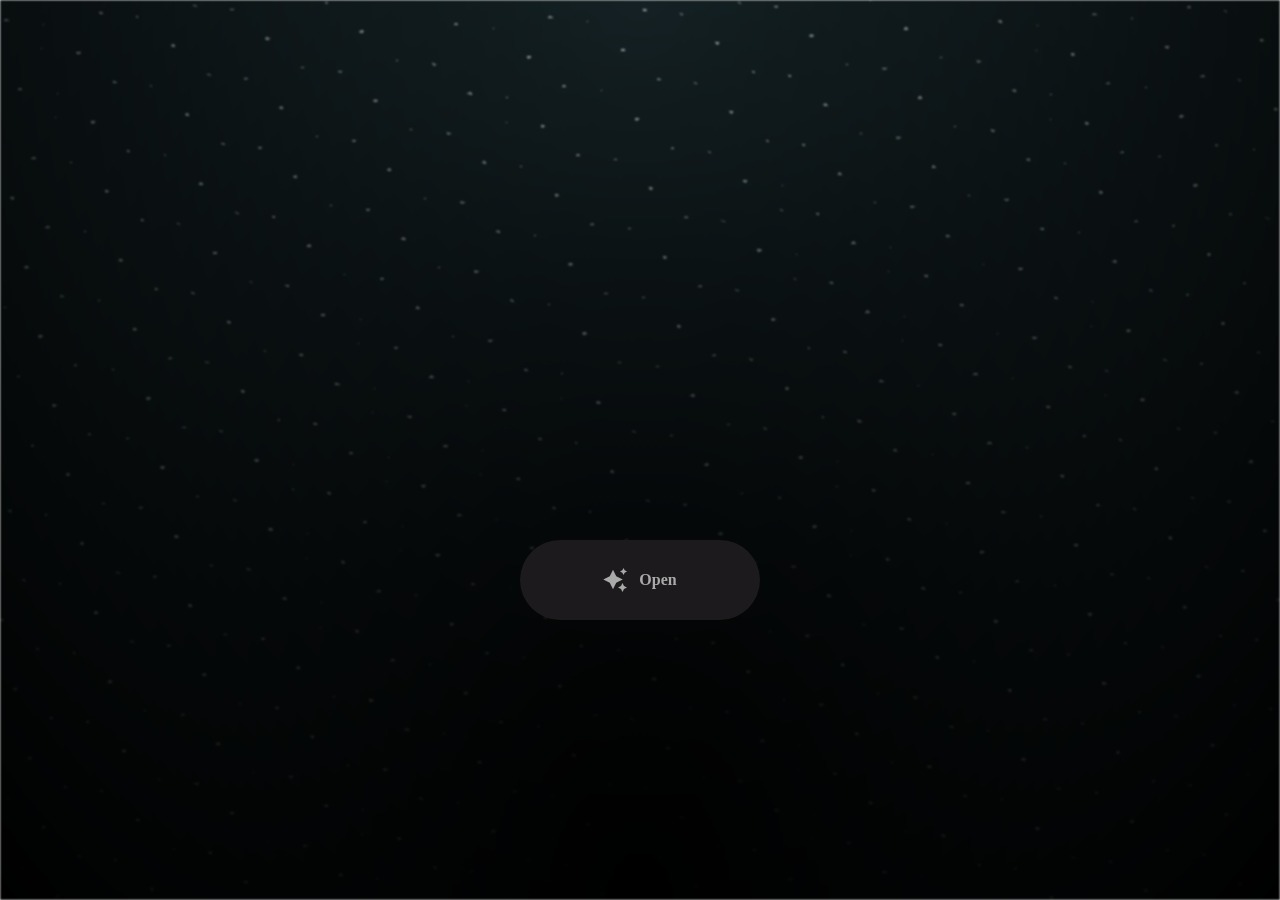
==== index.html @ 673d0369 "Import flowers-for-someone site Copied from https://github.com/FIQTOR/flowers-for-someone (MIT Licen" ====
<html lang="en">

<head>
  <meta charset="UTF-8">
  <meta name="viewport" content="width=device-width, initial-scale=1.0">
  <link rel="shortcut icon" href="images/gift.png" type="image/x-icon">
  <link rel="stylesheet" href="css/index.css">

  <!-- Document Title -->
  <title>FLOWERS FOR SOMEONE</title>
</head>

<body>
  <!-- Background -->
  <div class="night"></div>

  <!-- Title -->
  <h1 class="title"></h1>

  <!-- Button -->
  <div style="position: absolute; top: 60vh; width: 100%; display: flex; justify-content: center;">
    <a href="flower.html" class="btn">
      <svg height="24" width="24" fill="#FFFFFF" viewBox="0 0 24 24" data-name="Layer 1" id="Layer_1" class="sparkle">
        <path
          d="M10,21.236,6.755,14.745.264,11.5,6.755,8.255,10,1.764l3.245,6.491L19.736,11.5l-6.491,3.245ZM18,21l1.5,3L21,21l3-1.5L21,18l-1.5-3L18,18l-3,1.5ZM19.333,4.667,20.5,7l1.167-2.333L24,3.5,21.667,2.333,20.5,0,19.333,2.333,17,3.5Z">
        </path>
      </svg>

      <span class="text">Open</span>
    </a>
  </div>

  <script src="js/index.js"></script>
</body>

</html>
---- css/index.css ----
*,
*::after,
*::before {
  padding: 0;
  margin: 0;
  box-sizing: border-box;
}

:root {
  --dark-color: #000;
}

.night {
  position: fixed;
  left: 50%;
  top: 0;
  transform: translateX(-50%);
  width: 100%;
  height: 100%;
  filter: blur(0.1vmin);
  background-image: radial-gradient(ellipse at top, transparent 0%, var(--dark-color)), radial-gradient(ellipse at bottom, var(--dark-color), rgba(145, 233, 255, 0.2)), repeating-linear-gradient(220deg, rgb(0, 0, 0) 0px, rgb(0, 0, 0) 19px, transparent 19px, transparent 22px), repeating-linear-gradient(189deg, rgb(0, 0, 0) 0px, rgb(0, 0, 0) 19px, transparent 19px, transparent 22px), repeating-linear-gradient(148deg, rgb(0, 0, 0) 0px, rgb(0, 0, 0) 19px, transparent 19px, transparent 22px), linear-gradient(90deg, rgb(255, 255, 250), rgb(240, 240, 240));
}

.title {
  position: absolute;
  top: 0;
  left: 0;
  color: white;
  font-family: 'Courier New', Courier, monospace;

  display: flex;
  flex-wrap: wrap;
  justify-content: center;
  align-content: center;
  align-items: center;

  width: 100%;
  height: 100vh;
  text-shadow: 0 0 20px white;
  letter-spacing: 0px;
}

@media (min-width: 500px) {
  .title {
    letter-spacing: 20px;
  }
}

@keyframes typing {
  from {
    opacity: 0;
  }

  to {
    opacity: 1;
  }
}

/* Terapkan animasi dengan delay */
.title span {
  opacity: 0;
  animation: typing 1s ease forwards;
  animation-delay: var(--delay);
}

a {
  text-decoration: none;
}

.btn {
  border: none;
  width: 15em;
  height: 5em;
  border-radius: 3em;
  display: flex;
  justify-content: center;
  align-items: center;
  gap: 12px;
  background: #1C1A1C;
  cursor: pointer;
  transition: all 450ms ease-in-out;
}

.sparkle {
  fill: #AAAAAA;
  transition: all 800ms ease;
}

.text {
  font-weight: 600;
  color: #AAAAAA;
  font-size: medium;
}

.btn:hover {
  background: linear-gradient(0deg, #A47CF3, #683FEA);
  box-shadow: inset 0px 1px 0px 0px rgba(255, 255, 255, 0.4),
    inset 0px -4px 0px 0px rgba(0, 0, 0, 0.2),
    0px 0px 0px 4px rgba(255, 255, 255, 0.2),
    0px 0px 180px 0px #9917FF;
  transform: translateY(-2px);
}

.btn:hover .text {
  color: white;
}

.btn:hover .sparkle {
  fill: white;
  transform: scale(1.2);
}
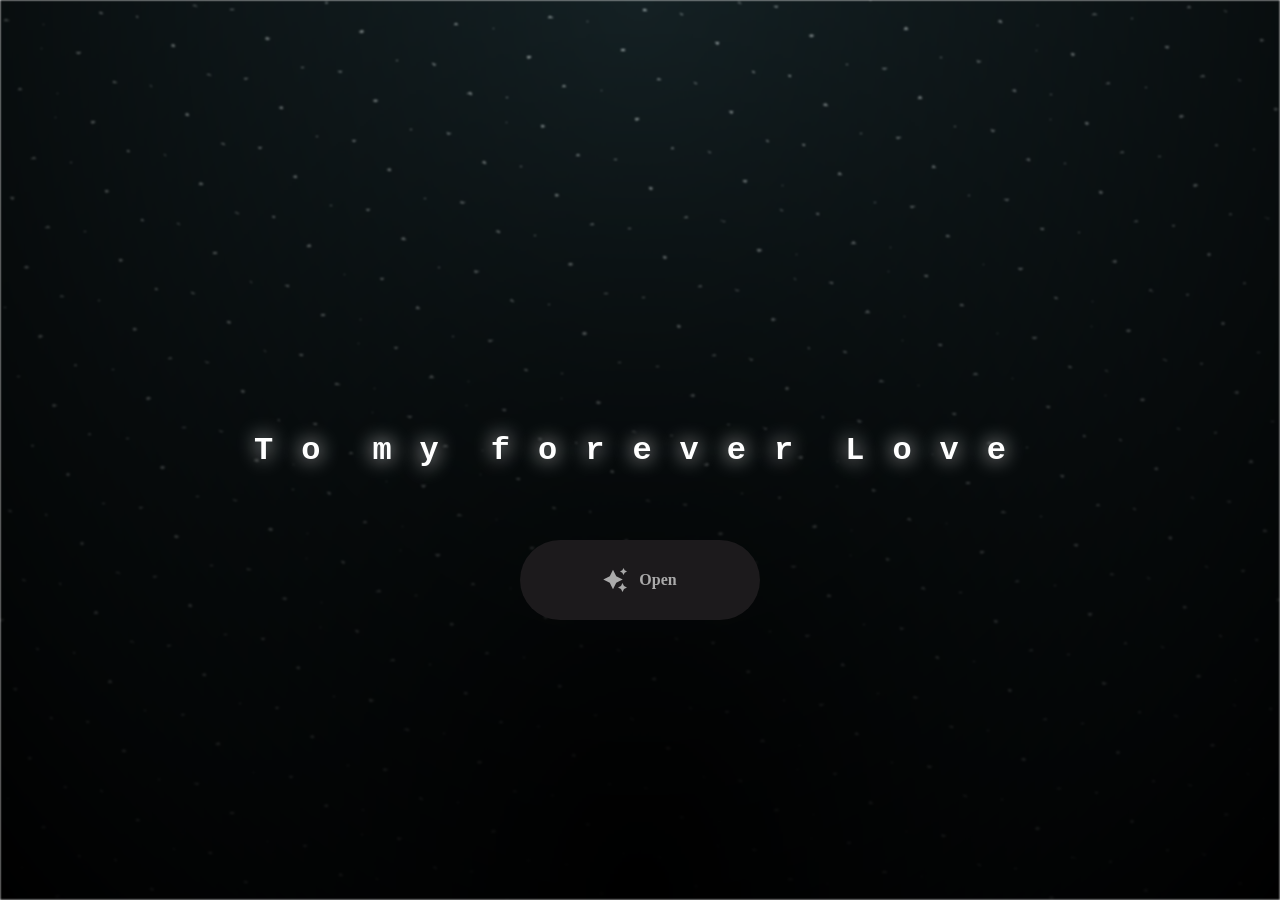
==== commit 367ae6a4: "Add sealed birthday letter and personalised text - Kraft envelope with twine and a red wax seal appe" ====
--- a/index.html
+++ b/index.html
@@ -7,7 +7,7 @@
   <link rel="stylesheet" href="css/index.css">
 
   <!-- Document Title -->
-  <title>FLOWERS FOR SOMEONE</title>
+  <title>For Enya &#9825;</title>
 </head>
 
 <body>
